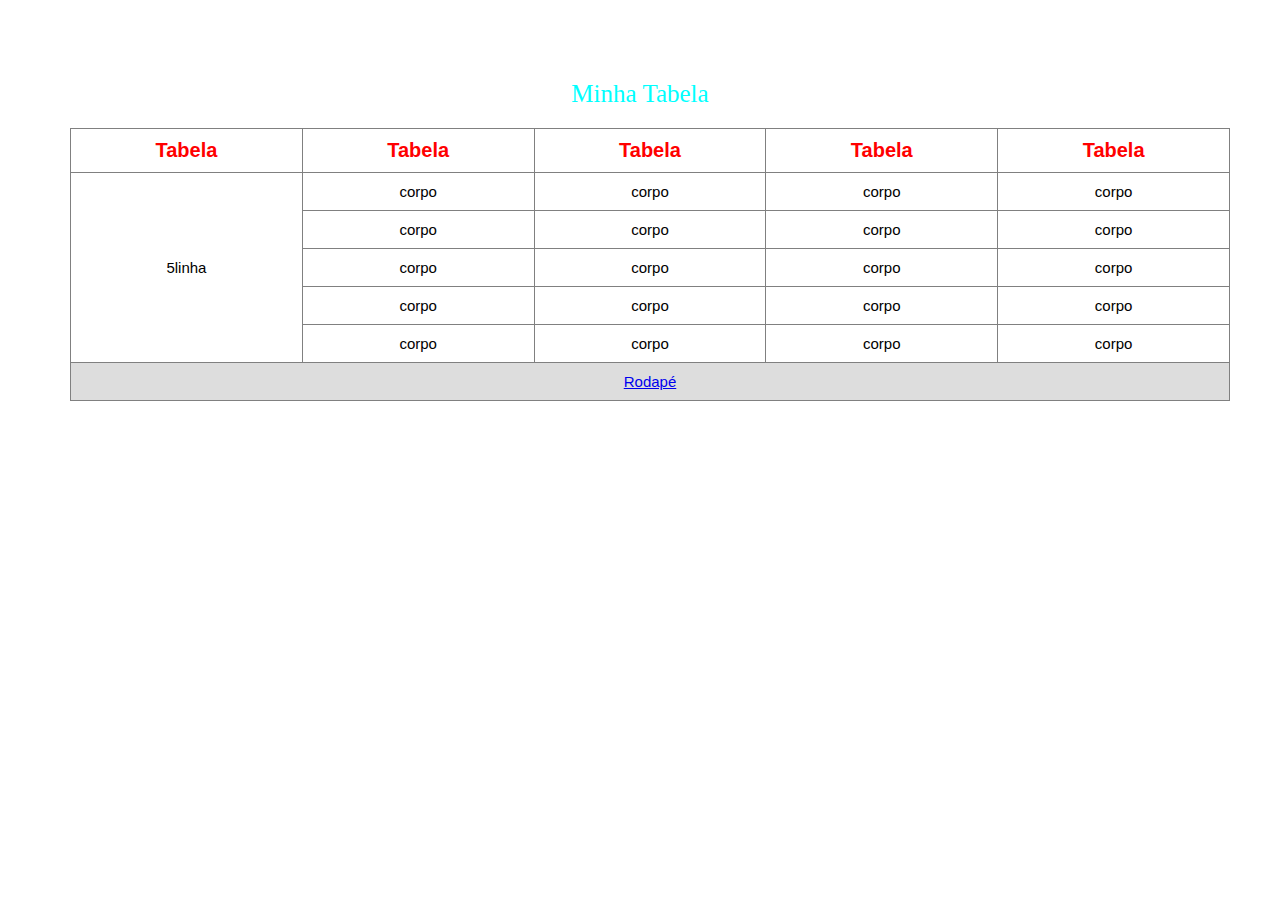
==== Tabela/index.html @ 1bf3bc1f "adicionando pasta tabela" ====
<!DOCTYPE html>
<html lang="en">
  <head>
    <meta charset="UTF-8" />
    <meta name="viewport" content="width=device-width, initial-scale=1.0" />
    <title>Tabela</title>
    <link rel="stylesheet" href="style.css" />
    </head>
  <body>
    <div class="principal">
      <table border="1">
        <p>Minha Tabela</p>
        <thead>
          <tr>
            <th>Tabela</th>
            <th>Tabela</th>
            <th>Tabela</th>
            <th>Tabela</th>
            <th>Tabela</th>
          </tr>
        </thead>
        <tbody>
          <tr>
            <td rowspan="5" >5linha</td>
            <td>corpo</td>
            <td>corpo</td>
            <td>corpo</td>
            <td>corpo</td>
          </tr>
          <tr>
            
            <td>corpo</td>
            <td>corpo</td>
            <td>corpo</td>
            <td>corpo</td>
          </tr>
          <tr>
            
            <td>corpo</td>
            <td>corpo</td>
            <td>corpo</td>
            <td>corpo</td>
          </tr>
          <tr>
            
            <td>corpo</td>
            <td>corpo</td>
            <td>corpo</td>
            <td>corpo</td>
          </tr>
          <tr>
            
            <td>corpo</td>
            <td>corpo</td>
            <td>corpo</td>
            <td>corpo</td>
          </tr>
        </tbody>
        <tfoot>
          <tr>
            <td colspan="5"><a href="#">Rodapé</a></td>
          </tr>
        </tfoot>
      </table>
    </div>
  </body>
</html>
---- Tabela/style.css ----
*{
    padding: 10px;
    margin: 10px;    
    
}


.principal{
    max-width:100%;
    overflow:auto;
}

table, p{  
    font-family: Georgia, 'Times New Roman', Times, serif;
    margin-top: 10px;
    font-size: 25px;
    text-align: center;
    align-items: center;
    color: aqua;
    
}

table{
    border-collapse: collapse;
    text-align: center;
    font-size: 20px;
    font-family:Arial, Helvetica, sans-serif;
    padding: 10px;
    margin: 10px;
    width: 100%;
        
}

tfoot{
    background-color:#ddd;
    
}

thead tr{
    color: red;

}

tbody td{
    font-size: 15px;
}

tbody td{
    color: black;
}

tfoot{
    font-size: 15px;
}
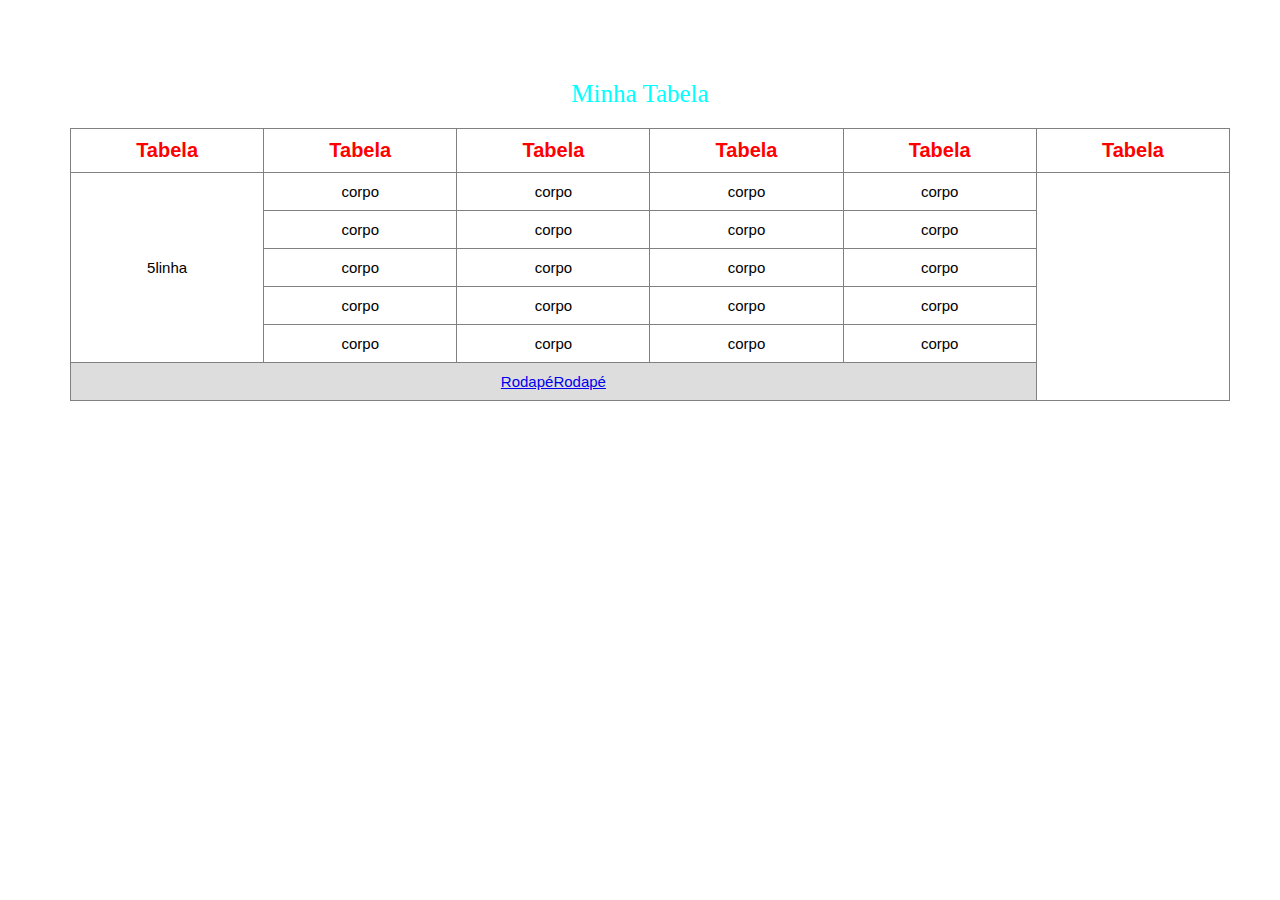
==== commit a90e896f: "alterando e testando commit" ====
--- a/Tabela/index.html
+++ b/Tabela/index.html
@@ -12,6 +12,7 @@
         <p>Minha Tabela</p>
         <thead>
           <tr>
+            <th>Tabela</th>
             <th>Tabela</th>
             <th>Tabela</th>
             <th>Tabela</th>
@@ -58,7 +59,7 @@
         </tbody>
         <tfoot>
           <tr>
-            <td colspan="5"><a href="#">Rodapé</a></td>
+            <td colspan="5"><a href="#">RodapéRodapé</a></td>
           </tr>
         </tfoot>
       </table>
